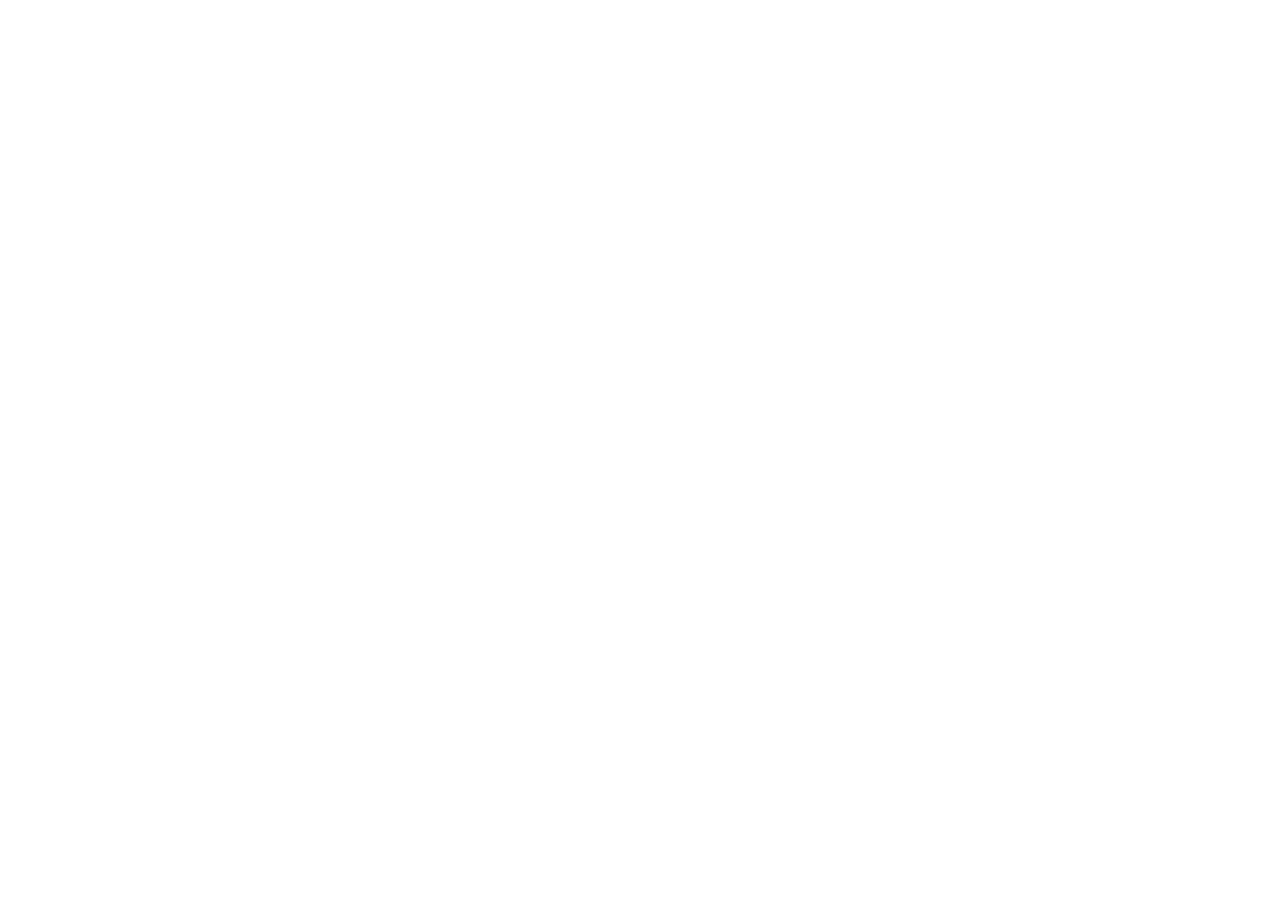
==== index.html/index.html @ 5618263b "final" ====
<!DOCTYPE html>
<html lang="tr">
  <head>
    <meta charset="UTF-8" />
    <title>Image Gallery</title>

    <!-- basicLightbox CSS -->
    <link
      rel="stylesheet"
      href="https://cdn.jsdelivr.net/npm/basiclightbox@5.0.4/dist/basicLightbox.min.css"
    />

    <style>
      body {
        margin: 0;
        padding: 24px;
        font-family: Arial, sans-serif;
      }

      .gallery {
        display: grid;
        grid-template-columns: repeat(auto-fill, minmax(250px, 1fr));
        gap: 16px;
        list-style: none;
        padding: 0;
        margin: 0;
      }

      .gallery img {
        width: 100%;
        height: 100%;
        object-fit: cover;
        cursor: pointer;
      }
    </style>
  </head>

  <body>
    <ul class="gallery"></ul>

    <!-- basicLightbox JS -->
    <script src="https://cdn.jsdelivr.net/npm/basiclightbox@5.0.4/dist/basicLightbox.min.js"></script>

    <!-- Main JS -->
    <script src="./gallery.js"></script>
  </body>
</html>
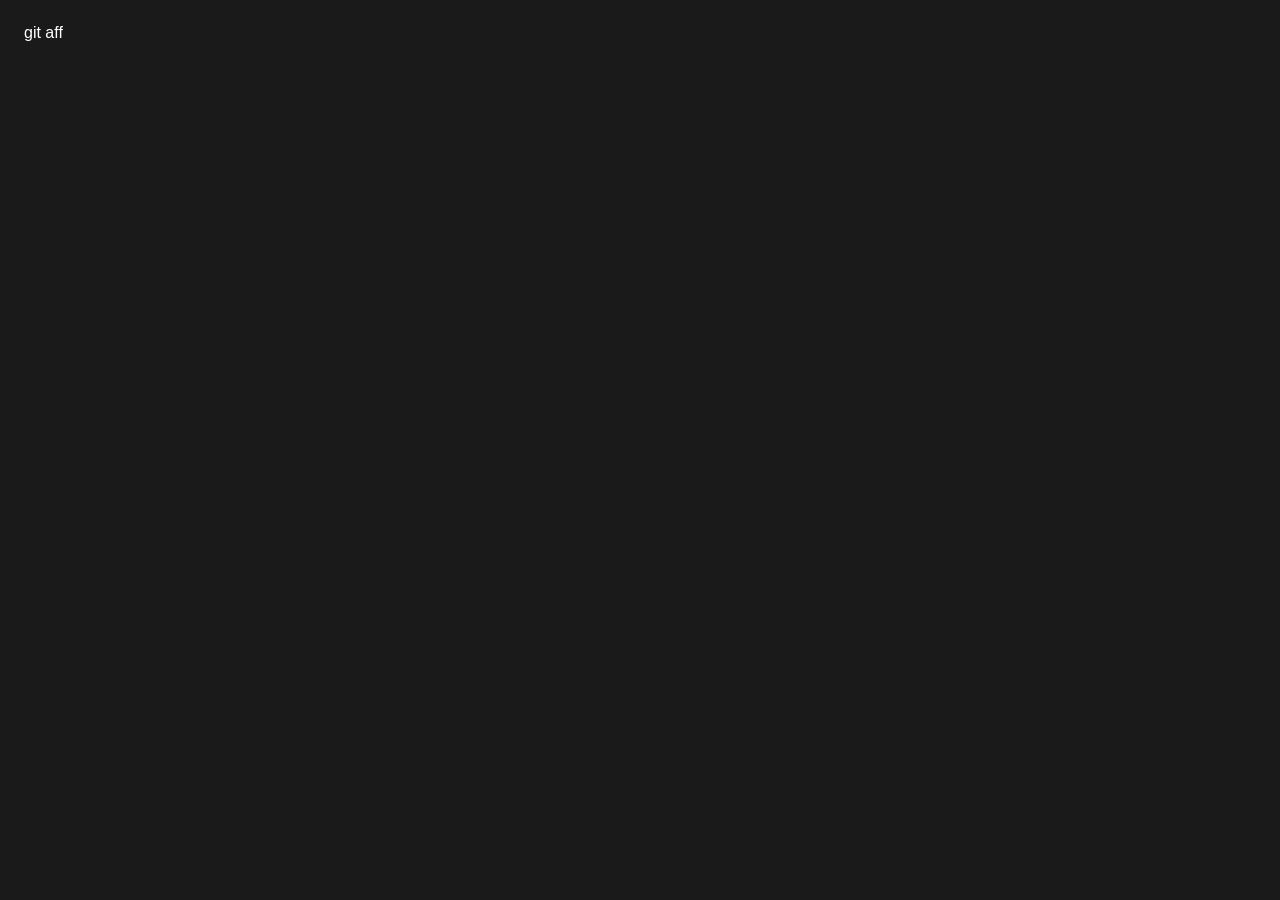
==== commit 599ac261: "final" ====
--- a/index.html/index.html
+++ b/index.html/index.html
@@ -1,4 +1,4 @@
-<!DOCTYPE html>
+git aff<!DOCTYPE html>
 <html lang="tr">
   <head>
     <meta charset="UTF-8" />
@@ -9,6 +9,9 @@
       rel="stylesheet"
       href="https://cdn.jsdelivr.net/npm/basiclightbox@5.0.4/dist/basicLightbox.min.css"
     />
+
+    <!-- css -->
+    <link rel="stylesheet" href="./css/styles.css" />
 
     <style>
       body {
@@ -42,6 +45,6 @@
     <script src="https://cdn.jsdelivr.net/npm/basiclightbox@5.0.4/dist/basicLightbox.min.js"></script>
 
     <!-- Main JS -->
-    <script src="./gallery.js"></script>
+    <script src="./js/gallery-items.js"></script>
   </body>
 </html>
--- a/index.html/css/styles.css
+++ b/index.html/css/styles.css
@@ -0,0 +1,35 @@
+body {
+  background-color: #1a1a1a;
+  color: #fff;
+  font-family: Arial, Helvetica, sans-serif;
+  margin: 0;
+  padding: 0;
+}
+
+.gallery {
+  list-style: none;
+  padding: 20px;
+  margin: 0;
+  display: grid;
+  grid-template-columns: repeat(3, 1fr);
+  gap: 15px;
+  justify-items: center;
+}
+
+.gallery__item {
+  overflow: hidden;
+  border-radius: 10px;
+}
+
+.gallery__image {
+  width: 100%;
+  height: 100%;
+  display: block;
+  cursor: pointer;
+  transition: transform 250ms ease-in-out, box-shadow 250ms ease-in-out;
+}
+
+.gallery__image:hover {
+  transform: scale(1.05);
+  box-shadow: 0 0 20px rgba(255, 255, 255, 0.6);
+}
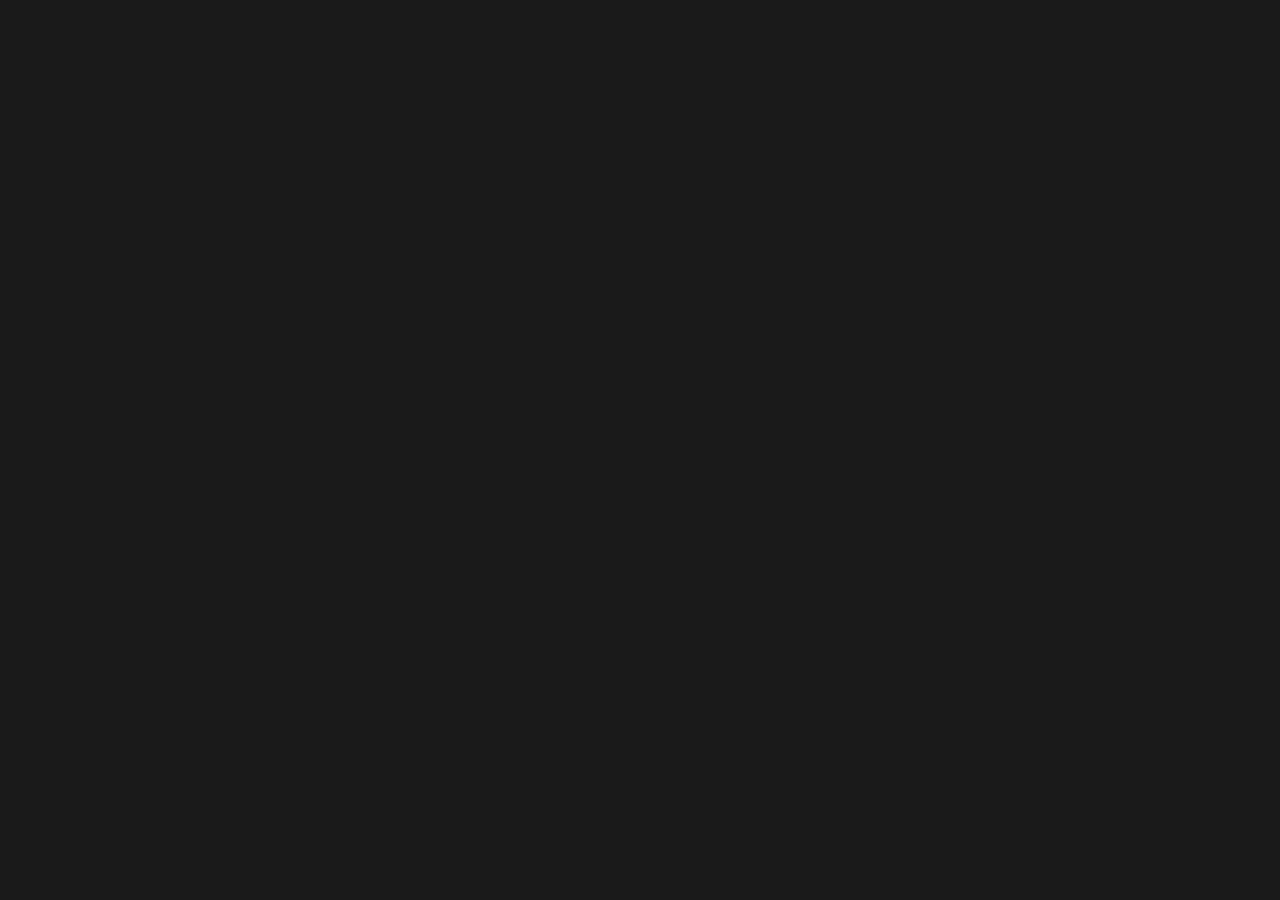
==== commit e989c1f8: "final" ====
--- a/index.html/index.html
+++ b/index.html/index.html
@@ -1,4 +1,4 @@
-git aff<!DOCTYPE html>
+<!DOCTYPE html>
 <html lang="tr">
   <head>
     <meta charset="UTF-8" />
